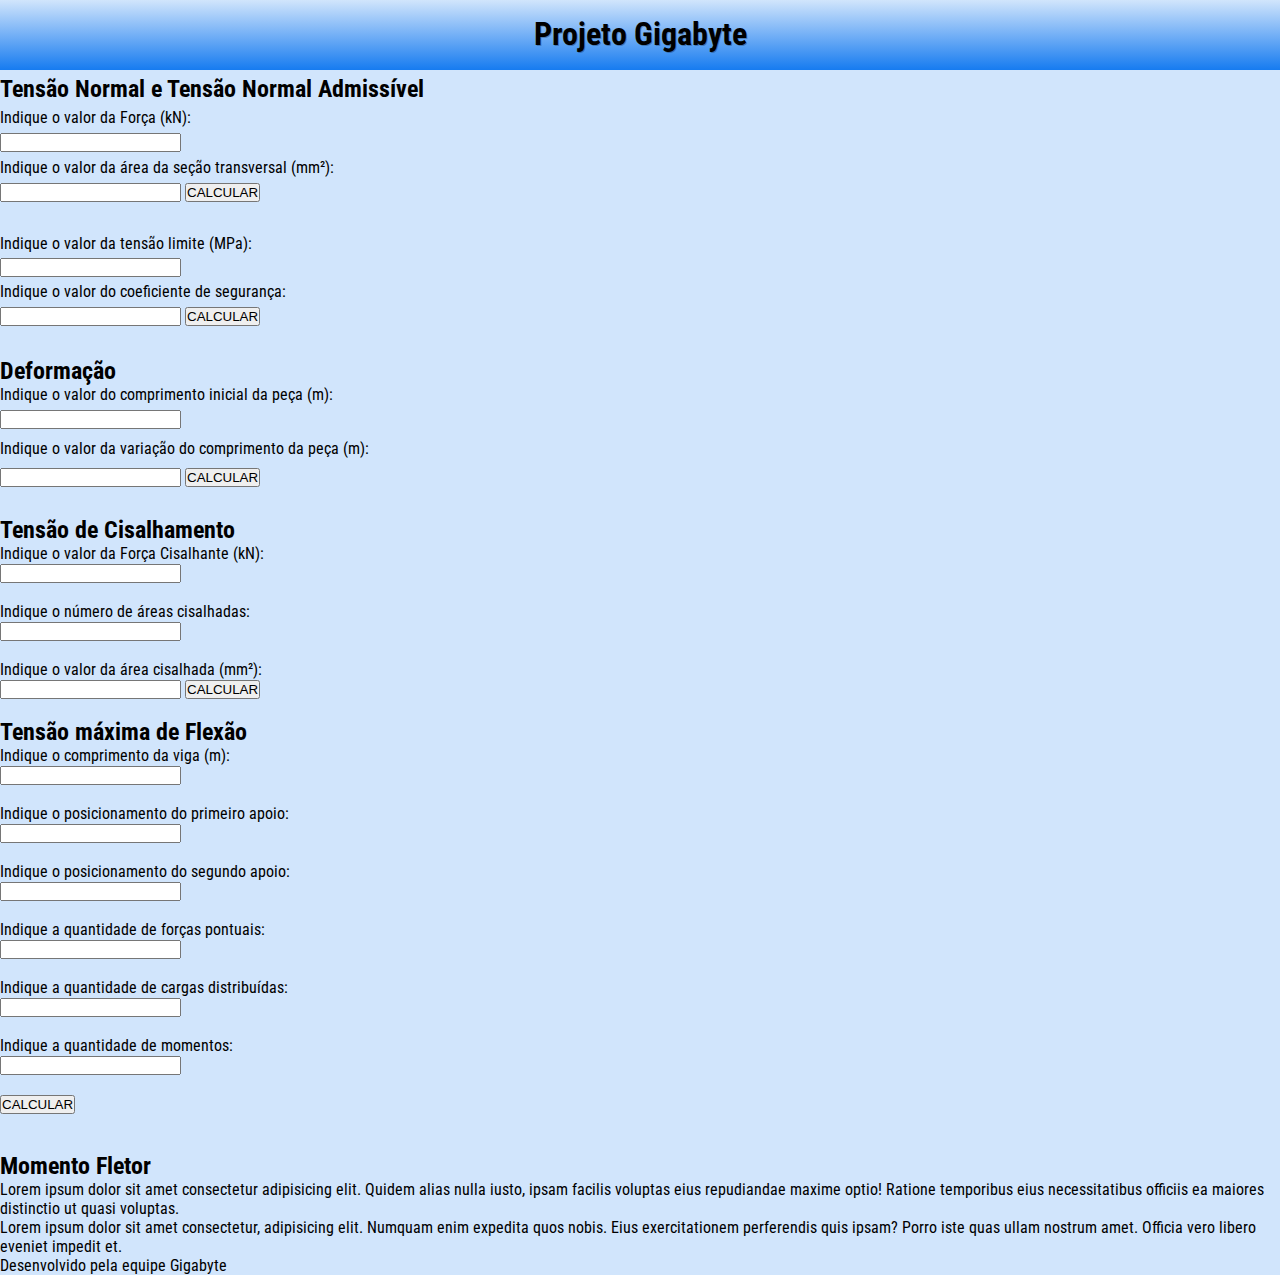
==== calculos.html @ 2e339c58 "Alterando os arquivos de html e padronizando as unidades" ====
<!DOCTYPE html>
<html lang="pt-br">
    <head>
        <meta charset="UTF-8">
        <meta name="viewport" content="width=device-width, initial-scale=1.0">
        <title>Cálculos</title>
        <link rel="stylesheet" href="assets/CSS/style.css">
        <script src="scripts/script.js"></script>
    </head>

    <body>
        <header>
            <h1>Projeto Gigabyte</h1>
        </header>

        <main>
            <section class="principal">
                <h2 id="Tensao-normal" class="titulo-principal">Tensão Normal e Tensão Normal Admissível</h2>

                <div class="transversal">
                    Indique o valor da Força (kN):
                </div>
                <input id="forca" class="transversal" type="text">
                <br>
                <div class="transversal">
                    Indique o valor da área da seção transversal (mm²):
                </div>
                <input class="transversal" id="area" type="text">
                <button id="btnCalcula" onclick="CalculaTensaoNormal();">CALCULAR</button>
                <br>
                <div id="respostaTensao"></div>
                <br>

                <div class="tensaoLimite">
                    Indique o valor da tensão limite (MPa):
                </div>
                <input id="tensaoLimite" type="text">
                <br>
                <div class="coefSeg">
                    Indique o valor do coeficiente de segurança:
                </div>
                <input id="coeficienteSeguranca" type="text">
                <button id="btnCalcula" onclick="CalculaTensaoAdmissivel();">CALCULAR</button>
                <br>
                <div id="respostaTensaoAdmissivel"></div>
                <br>

                <h2 id="deformacao" class="titulo-principal">Deformação</h2>
                <div class="comprimentoInicial">
                    Indique o valor do comprimento inicial da peça (m):
                </div>
                <input class="comprimentoInicial" id="comprimentoInicial" type="text">
                <br>
                <div class="variacaoComprimento">
                    Indique o valor da variação do comprimento da peça (m):
                </div>
                <input class="variacaoComprimento" id="variacaoComprimento" type="text">
                <button id="btnCalcula" onclick="CalculaDeformacao();">CALCULAR</button>
                <br>
                <div id="respostaDeformacao"></div>
                <br>
            </section>

            <section class="secao 2">
                <h2 id="Tensao-de-Cisalhamento" class="titulo-principal">Tensão de Cisalhamento</h2>
                <div class="tensao-Cisalhamento">
                    <div class="forca-cisalhante">
                        Indique o valor da Força Cisalhante (kN):
                        <br>
                        <input id="forcaCisalhante" type="text">
                    </div>
                    <br>
    
                    <div class="quantidade-areas-cisalhadas">
                        Indique o número de áreas cisalhadas:
                        <br>
                        <input id="quantidadeAreasCisalhadas" type="text">
                    </div>
                    <br>
    
                    <div class="area-cisalhada">
                        Indique o valor da área cisalhada (mm²):
                        <br>
                        <input id="areaCisalhada" type="text">
                        <button id="btnCalcula" onclick="CalculaTensaoCisalhamento();">CALCULAR</button>
                        <br>
                        <div id="respostaTensaoCisalhamento"></div>
                    </div>
                    <br>
                </div>
            </section>

            <section class="secao 3">
                <h2 id="Tensao-de-Flexao" class="titulo-principal">Tensão máxima de Flexão</h2>
                <div class="tensao-maxima-flexao">
                    <div class="comprimento-viga">
                        Indique o comprimento da viga (m):
                        <br>
                        <input id="comprimentoViga" type="text">
                    </div>
                    <br>

                    <div>
                        Indique o posicionamento do primeiro apoio:
                        <br>
                        <input id="posicionamentoPrimeiroApoio" type="text">
                    </div>
                    <br>
                    
                    <div>
                        Indique o posicionamento do segundo apoio:
                        <br>
                        <input id="posicionamentoSegundoApoio" type="text">
                    </div>
                    <br>

                    <div>
                        Indique a quantidade de forças pontuais:
                        <br>
                        <input id="quantidadeForcasPontuais" type="text">
                    </div>
                    <br>

                    <div>
                        Indique a quantidade de cargas distribuídas:
                        <br>
                        <input id="quantidadeCargasDistribuidas" type="text">
                    </div>
                    <br>

                    <div>
                        Indique a quantidade de momentos:
                        <br>
                        <input id="quantidadeMomentos" type="text">
                    </div>
                    <br>

                    <div>
                        <button id="btnCalcula" onclick="CalculaTensaoMaxima();">CALCULAR</button>
                    </div>

                    <br>
                    <div class="div-lado-a-lado" id="auxiliarIntesidadeForca"></div>
                    <div class="div-lado-a-lado" id="auxiliarLocalizacaoViga"></div>
                </div>
            </section>

            <section class="secao 4">
                <h2 id="momento-fletor" class="titulo-principal">Momento Fletor</h2>
                <div class="div-pagamento1">
                    <p>Lorem ipsum dolor sit amet consectetur adipisicing elit. Quidem alias nulla iusto, ipsam facilis voluptas eius repudiandae maxime optio! Ratione temporibus eius necessitatibus officiis ea maiores distinctio ut quasi voluptas.</p>

                    <p>Lorem ipsum dolor sit amet consectetur, adipisicing elit. Numquam enim expedita quos nobis. Eius exercitationem perferendis quis ipsam? Porro iste quas ullam nostrum amet. Officia vero libero eveniet impedit et.</p>
                </div>
                
            </section>
        </main>

        <footer>
            <p>
                Desenvolvido pela equipe Gigabyte
            </p>
        </footer>
    </body>
</html>
---- assets/CSS/style.css ----
@charset "UTF-8";

@import url('https://fonts.googleapis.com/css2?family=Roboto+Condensed:wght@300;400&display=swap%27');

:root{
    --cor0: #d1e5fc;
    --cor1: #167BF0;
    --corForte: #1963F7;
    --fonte1: 'Roboto Condensed', sans-serif;
    --fontePadrao: Arial, Helvetica, sans-serif;
}

*{
    margin: 0px;
    padding: 0px;
}

body {
    background-color: var(--cor0);
    font-family: var(--fonte1);
}

header{
    background-image: linear-gradient(to bottom, var(--cor0), var(--cor1));
    min-height: 55px;
    text-align: center;
    padding-top: 15px;
}

header > h1{
    color: black;
    font-family: var(--fonte1);
    font-size: 2em;
    margin-bottom: 20px;
    text-shadow: 1px 1px 0px rgba(0, 0, 0, 0.267);
}

.principal{
    margin-top: 5px;
    margin-bottom: 5px;
}

.principal > p{
    margin-top: 8px;
    padding-top: 3px;
    padding-bottom: 3px;
}

.principal > h2{
    margin-top: 5px;
    margin-bottom: 5px;
}

.diametro{
    margin-top: 7px;
}

.transversal{
    margin-top: 1px;
    margin-bottom: 5px;
}

#respostaTensao{
    margin-top: 8px;
}

.comprimentoInicial{
    margin-top: -5px;
    margin-bottom: 5px;
}

#comprimentoInicial{
    margin-top: -5px;
    margin-bottom: 5px;
}

.variacaoComprimento{
    margin-top: 5px;
    margin-bottom: 5px;
}

#variacaoComprimento{
    margin-top: 5px;
    margin-bottom: 5px;
}

#tensaoLimite{
    margin-top: 5px;
}

.coefSeg{
    margin-bottom: 5px;
    margin-top: 5px;
}

#respostaTensaoAdmissivel{
    margin-bottom: 7px;
    margin-top: 7px;
}

.div-lado-a-lado{
    display: inline-block;
}
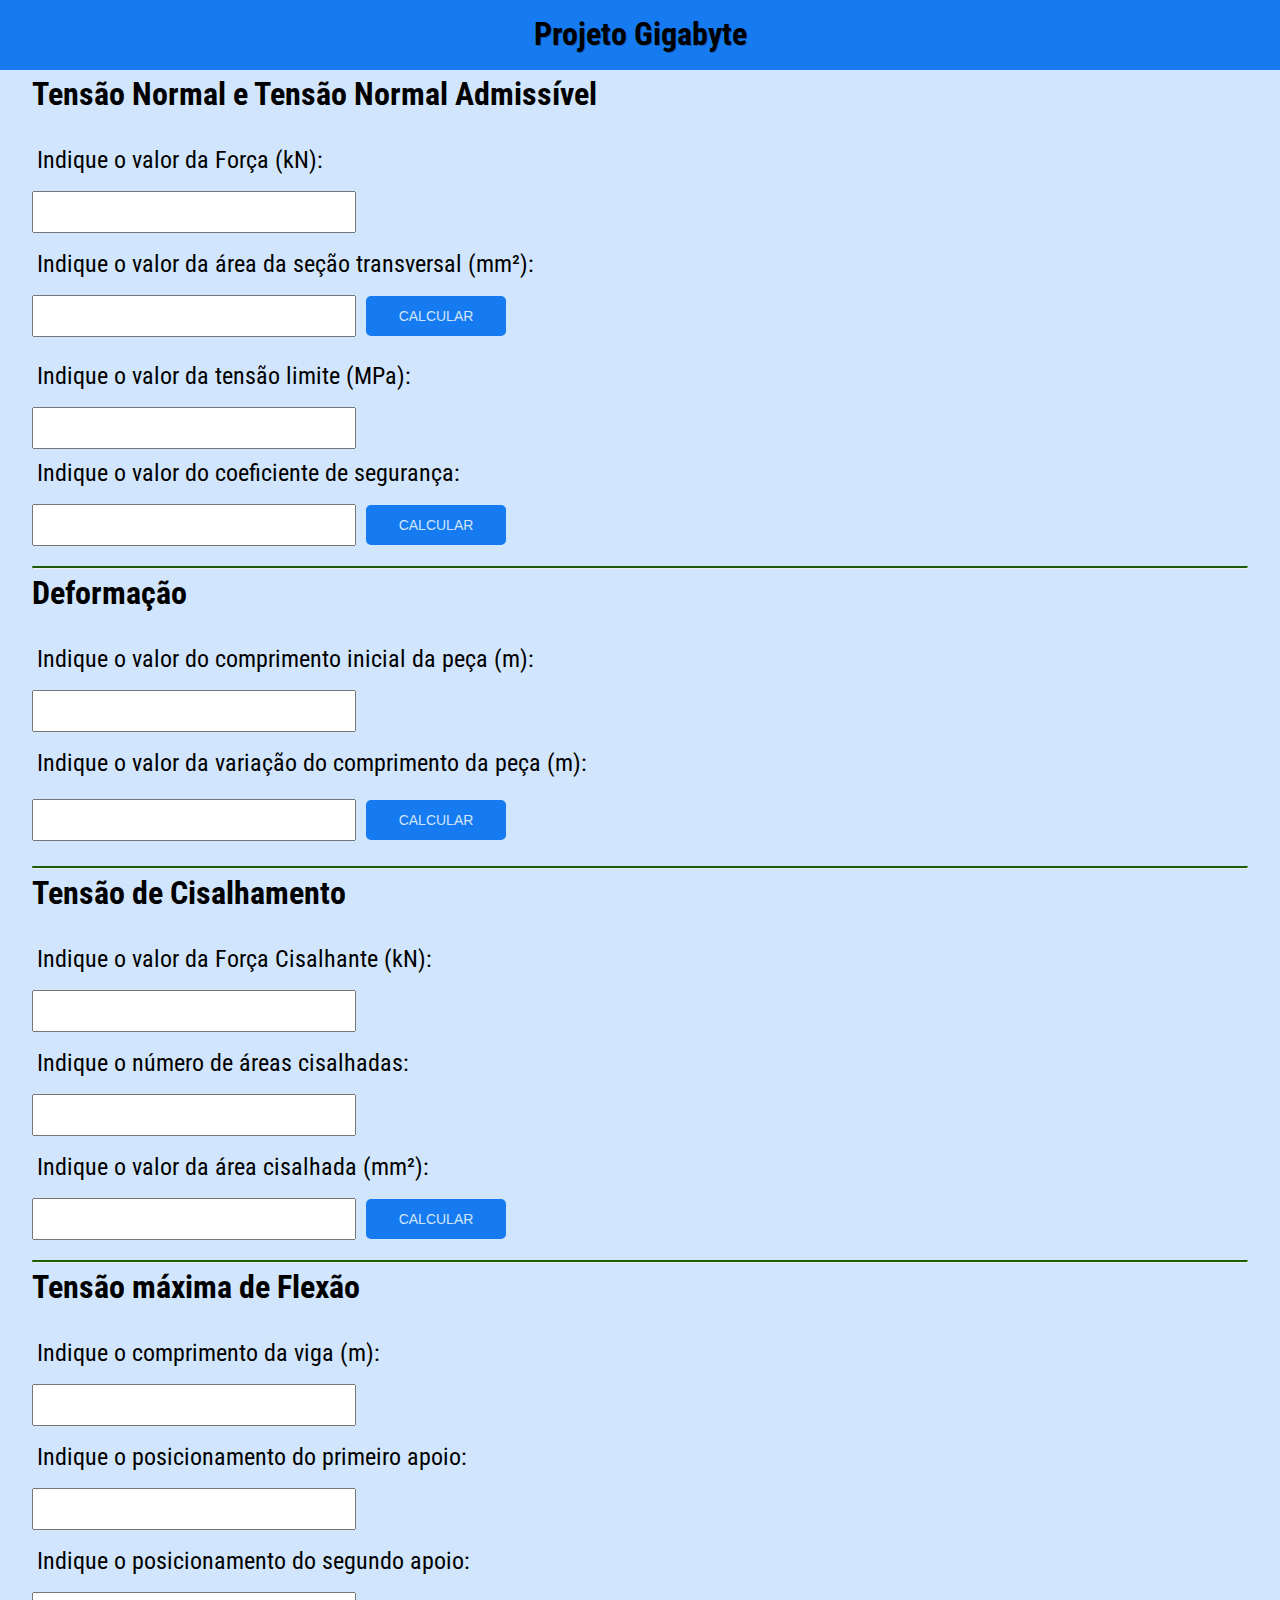
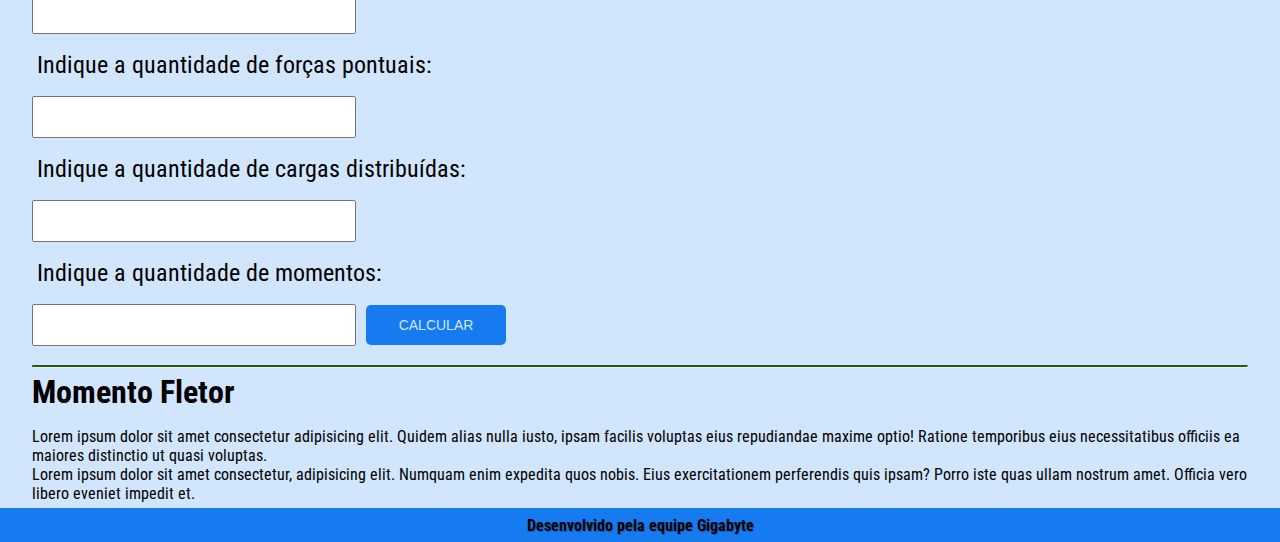
==== commit 72d11189: "fix project" ====
--- a/calculos.html
+++ b/calculos.html
@@ -1,165 +1,167 @@
 <!DOCTYPE html>
 <html lang="pt-br">
-    <head>
-        <meta charset="UTF-8">
-        <meta name="viewport" content="width=device-width, initial-scale=1.0">
-        <title>Cálculos</title>
-        <link rel="stylesheet" href="assets/CSS/style.css">
-        <script src="scripts/script.js"></script>
-    </head>
 
-    <body>
-        <header>
-            <h1>Projeto Gigabyte</h1>
-        </header>
+<head>
+    <meta charset="UTF-8">
+    <meta name="viewport" content="width=device-width, initial-scale=1.0">
+    <title>Cálculos</title>
+    <link rel="stylesheet" href="css/style.css">
+    <script src="scripts/script.js"></script>
+</head>
 
-        <main>
-            <section class="principal">
-                <h2 id="Tensao-normal" class="titulo-principal">Tensão Normal e Tensão Normal Admissível</h2>
+<body>
+    <header>
+        <h1>Projeto Gigabyte</h1>
+    </header>
 
-                <div class="transversal">
-                    Indique o valor da Força (kN):
+    <main>
+        <section class="principal">
+            <h2 id="Tensao-normal" class="titulo-principal">Tensão Normal e Tensão Normal Admissível</h2>
+
+            <span class="transversal">Indique o valor da Força (kN):</span>
+            <input id="forca" class="transversal" type="text">
+            <span class="transversal">
+                Indique o valor da área da seção transversal (mm²):
+            </span>
+            <div class="content__transversal-btn">
+                <input class="input__btn" id="area" type="text">
+                <button id="btnCalcula" class="btnCalcula" onclick="CalculaTensaoNormal();">
+                    CALCULAR
+                </button>
+            </div>
+            <div class="principal__content-result">
+                <span id="respostaTensao" class="principal__valor-tensao">
+            </div>
+
+            <span class="transversal">
+                Indique o valor da tensão limite (MPa):
+            </span>
+            <input id="tensaoLimite" class="transversal" type="text">
+
+            <span class="coefSeg transversal">
+                Indique o valor do coeficiente de segurança:
+            </span>
+            <div class="content__transversal-btn">
+                <input id="coeficienteSeguranca" class="input__btn" type="text">
+                <button id="btnCalcula" class="btnCalcula" onclick="CalculaTensaoAdmissivel();">
+                    CALCULAR
+                </button>
+            </div>
+            <div class="principal__content-result">
+                <span id="respostaTensaoAdmissivel" class="principal__valor-tensao">
+            </div>
+
+            <hr class="divider" />
+
+            <h2 id="deformacao" class="titulo-principal">Deformação</h2>
+            <span class="transversal">
+                Indique o valor do comprimento inicial da peça (m):
+            </span>
+            <input class="transversal" id="comprimentoInicial" type="text">
+            <span class="transversal">
+                Indique o valor da variação do comprimento da peça (m):
+            </span>
+            <div class="content__transversal-btn">
+                <input class="input__btn" id="variacaoComprimento" type="text">
+                <button id="btnCalcula" onclick="CalculaDeformacao()" class="btnCalcula">
+                    CALCULAR
+                </button>
+            </div>
+
+            <div class="principal__content-result">
+                <span id="respostaDeformacao" class="principal__valor-tensao">
+            </div>
+
+            <hr class="divider" />
+        </section>
+
+        <section class="secao2">
+            <h2 id="Tensao-de-Cisalhamento" class="titulo-principal">Tensão de Cisalhamento</h2>
+            <span class="transversal">
+                Indique o valor da Força Cisalhante (kN):
+            </span>
+            <input id="forcaCisalhante" class="transversal" type="text">
+
+            <span class="transversal">
+                Indique o número de áreas cisalhadas:
+            </span>
+            <input id="quantidadeAreasCisalhadas" class="transversal" type="text">
+            <span class="transversal">
+                Indique o valor da área cisalhada (mm²):
+            </span>
+            <div class="content__transversal-btn">
+                <input id="areaCisalhada" class="input__btn" type="text">
+                <button id="btnCalcula" class="btnCalcula" onclick="CalculaTensaoCisalhamento();">CALCULAR
+                </button>
+            </div>
+            <div class="principal__content-result">
+                <span id="respostaTensaoCisalhamento" class="principal__valor-tensao">
+            </div>
+
+            <hr class="divider" />
+        </section>
+
+        <section class="secao3">
+            <h2 id="Tensao-de-Flexao" class="titulo-principal">Tensão máxima de Flexão</h2>
+                <span class="transversal">
+                    Indique o comprimento da viga (m):
+                </span>
+                <input id="comprimentoViga" class="transversal" type="text">
+                <span class="transversal">
+                    Indique o posicionamento do primeiro apoio:
+                </span>
+                <input id="posicionamentoPrimeiroApoio" class="transversal" type="text">
+
+                <span class="transversal">
+                    Indique o posicionamento do segundo apoio:
+                </span>
+                <input id="posicionamentoSegundoApoio" class="transversal" type="text">
+                <span class="transversal">
+                    Indique a quantidade de forças pontuais:
+                </span>
+                <input id="quantidadeForcasPontuais" class="transversal" type="text">
+
+                <span class="transversal">
+                    Indique a quantidade de cargas distribuídas:    
+                </span>
+                <input id="quantidadeCargasDistribuidas" class="transversal" type="text">
+                <span class="transversal">
+                    Indique a quantidade de momentos:
+                </span>
+
+                <div class="content__transversal-btn">
+                    <input id="quantidadeMomentos" class="input__btn" type="text">
+                    <button id="btnCalcula" class="btnCalcula" onclick="CalculaTensaoMaxima();">
+                        CALCULAR
+                    </button>
                 </div>
-                <input id="forca" class="transversal" type="text">
-                <br>
-                <div class="transversal">
-                    Indique o valor da área da seção transversal (mm²):
-                </div>
-                <input class="transversal" id="area" type="text">
-                <button id="btnCalcula" onclick="CalculaTensaoNormal();">CALCULAR</button>
-                <br>
-                <div id="respostaTensao"></div>
-                <br>
 
-                <div class="tensaoLimite">
-                    Indique o valor da tensão limite (MPa):
-                </div>
-                <input id="tensaoLimite" type="text">
-                <br>
-                <div class="coefSeg">
-                    Indique o valor do coeficiente de segurança:
-                </div>
-                <input id="coeficienteSeguranca" type="text">
-                <button id="btnCalcula" onclick="CalculaTensaoAdmissivel();">CALCULAR</button>
-                <br>
-                <div id="respostaTensaoAdmissivel"></div>
-                <br>
+                <div class="div-lado-a-lado" id="auxiliarIntesidadeForca"></div>
+                <div class="div-lado-a-lado" id="auxiliarLocalizacaoViga"></div>
 
-                <h2 id="deformacao" class="titulo-principal">Deformação</h2>
-                <div class="comprimentoInicial">
-                    Indique o valor do comprimento inicial da peça (m):
-                </div>
-                <input class="comprimentoInicial" id="comprimentoInicial" type="text">
-                <br>
-                <div class="variacaoComprimento">
-                    Indique o valor da variação do comprimento da peça (m):
-                </div>
-                <input class="variacaoComprimento" id="variacaoComprimento" type="text">
-                <button id="btnCalcula" onclick="CalculaDeformacao();">CALCULAR</button>
-                <br>
-                <div id="respostaDeformacao"></div>
-                <br>
-            </section>
+                <hr class="divider" />
+        </section>
 
-            <section class="secao 2">
-                <h2 id="Tensao-de-Cisalhamento" class="titulo-principal">Tensão de Cisalhamento</h2>
-                <div class="tensao-Cisalhamento">
-                    <div class="forca-cisalhante">
-                        Indique o valor da Força Cisalhante (kN):
-                        <br>
-                        <input id="forcaCisalhante" type="text">
-                    </div>
-                    <br>
-    
-                    <div class="quantidade-areas-cisalhadas">
-                        Indique o número de áreas cisalhadas:
-                        <br>
-                        <input id="quantidadeAreasCisalhadas" type="text">
-                    </div>
-                    <br>
-    
-                    <div class="area-cisalhada">
-                        Indique o valor da área cisalhada (mm²):
-                        <br>
-                        <input id="areaCisalhada" type="text">
-                        <button id="btnCalcula" onclick="CalculaTensaoCisalhamento();">CALCULAR</button>
-                        <br>
-                        <div id="respostaTensaoCisalhamento"></div>
-                    </div>
-                    <br>
-                </div>
-            </section>
+        <section class="secao4">
+            <h2 id="momento-fletor" class="titulo-principal">Momento Fletor</h2>
+            <div class="div-pagamento1">
+                <p>Lorem ipsum dolor sit amet consectetur adipisicing elit. Quidem alias nulla iusto, ipsam facilis
+                    voluptas eius repudiandae maxime optio! Ratione temporibus eius necessitatibus officiis ea maiores
+                    distinctio ut quasi voluptas.</p>
 
-            <section class="secao 3">
-                <h2 id="Tensao-de-Flexao" class="titulo-principal">Tensão máxima de Flexão</h2>
-                <div class="tensao-maxima-flexao">
-                    <div class="comprimento-viga">
-                        Indique o comprimento da viga (m):
-                        <br>
-                        <input id="comprimentoViga" type="text">
-                    </div>
-                    <br>
+                <p>Lorem ipsum dolor sit amet consectetur, adipisicing elit. Numquam enim expedita quos nobis. Eius
+                    exercitationem perferendis quis ipsam? Porro iste quas ullam nostrum amet. Officia vero libero
+                    eveniet impedit et.</p>
+            </div>
 
-                    <div>
-                        Indique o posicionamento do primeiro apoio:
-                        <br>
-                        <input id="posicionamentoPrimeiroApoio" type="text">
-                    </div>
-                    <br>
-                    
-                    <div>
-                        Indique o posicionamento do segundo apoio:
-                        <br>
-                        <input id="posicionamentoSegundoApoio" type="text">
-                    </div>
-                    <br>
+        </section>
+    </main>
 
-                    <div>
-                        Indique a quantidade de forças pontuais:
-                        <br>
-                        <input id="quantidadeForcasPontuais" type="text">
-                    </div>
-                    <br>
+    <footer>
+        <p>
+            Desenvolvido pela equipe Gigabyte
+        </p>
+    </footer>
+</body>
 
-                    <div>
-                        Indique a quantidade de cargas distribuídas:
-                        <br>
-                        <input id="quantidadeCargasDistribuidas" type="text">
-                    </div>
-                    <br>
-
-                    <div>
-                        Indique a quantidade de momentos:
-                        <br>
-                        <input id="quantidadeMomentos" type="text">
-                    </div>
-                    <br>
-
-                    <div>
-                        <button id="btnCalcula" onclick="CalculaTensaoMaxima();">CALCULAR</button>
-                    </div>
-
-                    <br>
-                    <div class="div-lado-a-lado" id="auxiliarIntesidadeForca"></div>
-                    <div class="div-lado-a-lado" id="auxiliarLocalizacaoViga"></div>
-                </div>
-            </section>
-
-            <section class="secao 4">
-                <h2 id="momento-fletor" class="titulo-principal">Momento Fletor</h2>
-                <div class="div-pagamento1">
-                    <p>Lorem ipsum dolor sit amet consectetur adipisicing elit. Quidem alias nulla iusto, ipsam facilis voluptas eius repudiandae maxime optio! Ratione temporibus eius necessitatibus officiis ea maiores distinctio ut quasi voluptas.</p>
-
-                    <p>Lorem ipsum dolor sit amet consectetur, adipisicing elit. Numquam enim expedita quos nobis. Eius exercitationem perferendis quis ipsam? Porro iste quas ullam nostrum amet. Officia vero libero eveniet impedit et.</p>
-                </div>
-                
-            </section>
-        </main>
-
-        <footer>
-            <p>
-                Desenvolvido pela equipe Gigabyte
-            </p>
-        </footer>
-    </body>
 </html>--- a/css/style.css
+++ b/css/style.css
@@ -0,0 +1,239 @@
+@charset "UTF-8";
+
+@import url('https://fonts.googleapis.com/css2?family=Roboto+Condensed:wght@300;400&display=swap%27');
+
+:root{
+    --cor0: #d1e5fc;
+    --cor1: #167BF0;
+    --corForte: #1963F7;
+    --corForteHover: #0354f6;
+    --corSuccess: #1c5e06;
+    --fonte1: 'Roboto Condensed', sans-serif;
+    --fontePadrao: Arial, Helvetica, sans-serif;
+}
+
+*{
+    margin: 0px;
+    padding: 0px;
+}
+
+body {
+    background-color: var(--cor0);
+    font-family: var(--fonte1);
+}
+
+header{
+    /*background-image: linear-gradient(to bottom, var(--cor0), var(--cor1));*/
+    background-color: var(--cor1);
+    min-height: 55px;
+    text-align: center;
+    padding-top: 15px;
+}
+
+header > h1{
+    color: black;
+    font-family: var(--fonte1);
+    font-size: 2em;
+    margin-bottom: 20px;
+    text-shadow: 1px 1px 0px rgba(0, 0, 0, 0.267);
+}
+
+.principal{
+    margin: 5px 2rem;
+}
+
+.principal > p{
+    margin-top: 8px;
+    padding-top: 3px;
+    padding-bottom: 3px;
+}
+
+.principal > h2{
+    margin-top: 5px;
+    margin-bottom: 5px;
+}
+
+.diametro{
+    margin-top: 7px;
+}
+
+.titulo-principal{
+    font-size: 2rem;
+    padding-bottom: 1rem;
+}
+
+.btnCalcula {
+    margin-left: 10px;
+    border: none;
+    border-radius: 5px;
+
+    height: 40px;
+    width: 140px;
+
+    font-size: 14px;
+    font-style: bold;
+    color: var(--cor0);
+
+    background-color: var(--cor1);
+}
+
+.btnCalcula:hover {
+    margin-left: 10px;
+    border: none;
+    border-radius: 5px;
+
+    height: 40px;
+    width: 140px;
+
+    font-size: 14px;
+    font-style: bold;
+    color: var(--cor0);
+
+    background-color: var(--corForteHover);
+    transition: 0.4s;
+}
+
+.btnCalculaTensaoMaxima {
+    margin: 10px 0;
+    border: none;
+    border-radius: 5px;
+
+    height: 30px;
+    width: 255px;
+
+    font-size: 14px;
+    font-style: bold;
+    color: var(--cor0);
+
+    background-color: var(--cor1);
+}
+
+.btnCalculaTensaoMaxima:hover {
+    margin: 10px 0;
+    border: none;
+    border-radius: 5px;
+
+    height: 30px;
+    width: 255px;
+
+    font-size: 14px;
+    font-style: bold;
+    color: var(--cor0);
+
+    background-color: var(--corForteHover);
+    transition: 0.4s;
+}
+
+.content__transversal-btn {
+    display: flex;
+    align-items: center;
+
+    margin-top: 0.75rem;
+}
+
+.transversal{
+    display: block;
+    font-size: 1.5rem;
+    margin-top: 0.75rem;
+    padding: 5px;
+}
+
+.input__btn {
+    font-size: 1.5rem;
+    padding: 5px;
+}
+
+#respostaTensao{
+    margin-top: 8px;
+}
+
+.variacaoComprimento{
+    margin-top: 5px;
+    margin-bottom: 5px;
+}
+
+#variacaoComprimento{
+    margin-top: 5px;
+    margin-bottom: 5px;
+}
+
+.coefSeg{
+    margin-bottom: 5px;
+    margin-top: 5px;
+}
+
+#respostaTensaoAdmissivel{
+    margin-bottom: 7px;
+    margin-top: 7px;
+}
+
+.div-lado-a-lado{
+    display: inline-block;
+
+    vertical-align:top; /* <---- this */
+}
+
+footer {
+    text-align: center;
+    background-color: var(--cor1);
+    padding: 7.5px;
+}
+
+footer > p{
+    color: black;
+    font-family: var(--fonte1);
+    font-size: 1em;
+    text-shadow: 1px 1px 0px rgba(0, 0, 0, 0.267);
+    font-weight: bold;
+}
+
+.secao2 {
+    margin: 5px 2rem;
+}
+
+.secao3 {
+    margin: 5px 2rem;
+}
+
+.secao4 {
+    margin: 5px 2rem;
+}
+
+.principal__content-result {
+    margin: 5px 0px 20px;
+}
+
+.principal__valor-tensao {
+    font-size: 1.10rem;
+    font-style: bold;
+    color: var(--corSuccess);
+}
+
+.divider {
+    border-top: 2px solid var(--corSuccess);
+}
+
+.item {
+    font-size: 1.25rem;
+    margin: 15px 25px;
+}
+
+#localizacaoForcaNaViga {
+    margin: 5px 0;
+    height: 25px;
+    width: 200px;
+
+    padding: 5px;
+
+    font-size: 1rem;
+}
+
+#intensidadeForca {
+    margin: 5px 0;
+    height: 25px;
+    width: 200px;
+
+    padding: 5px;
+
+    font-size: 1rem;
+}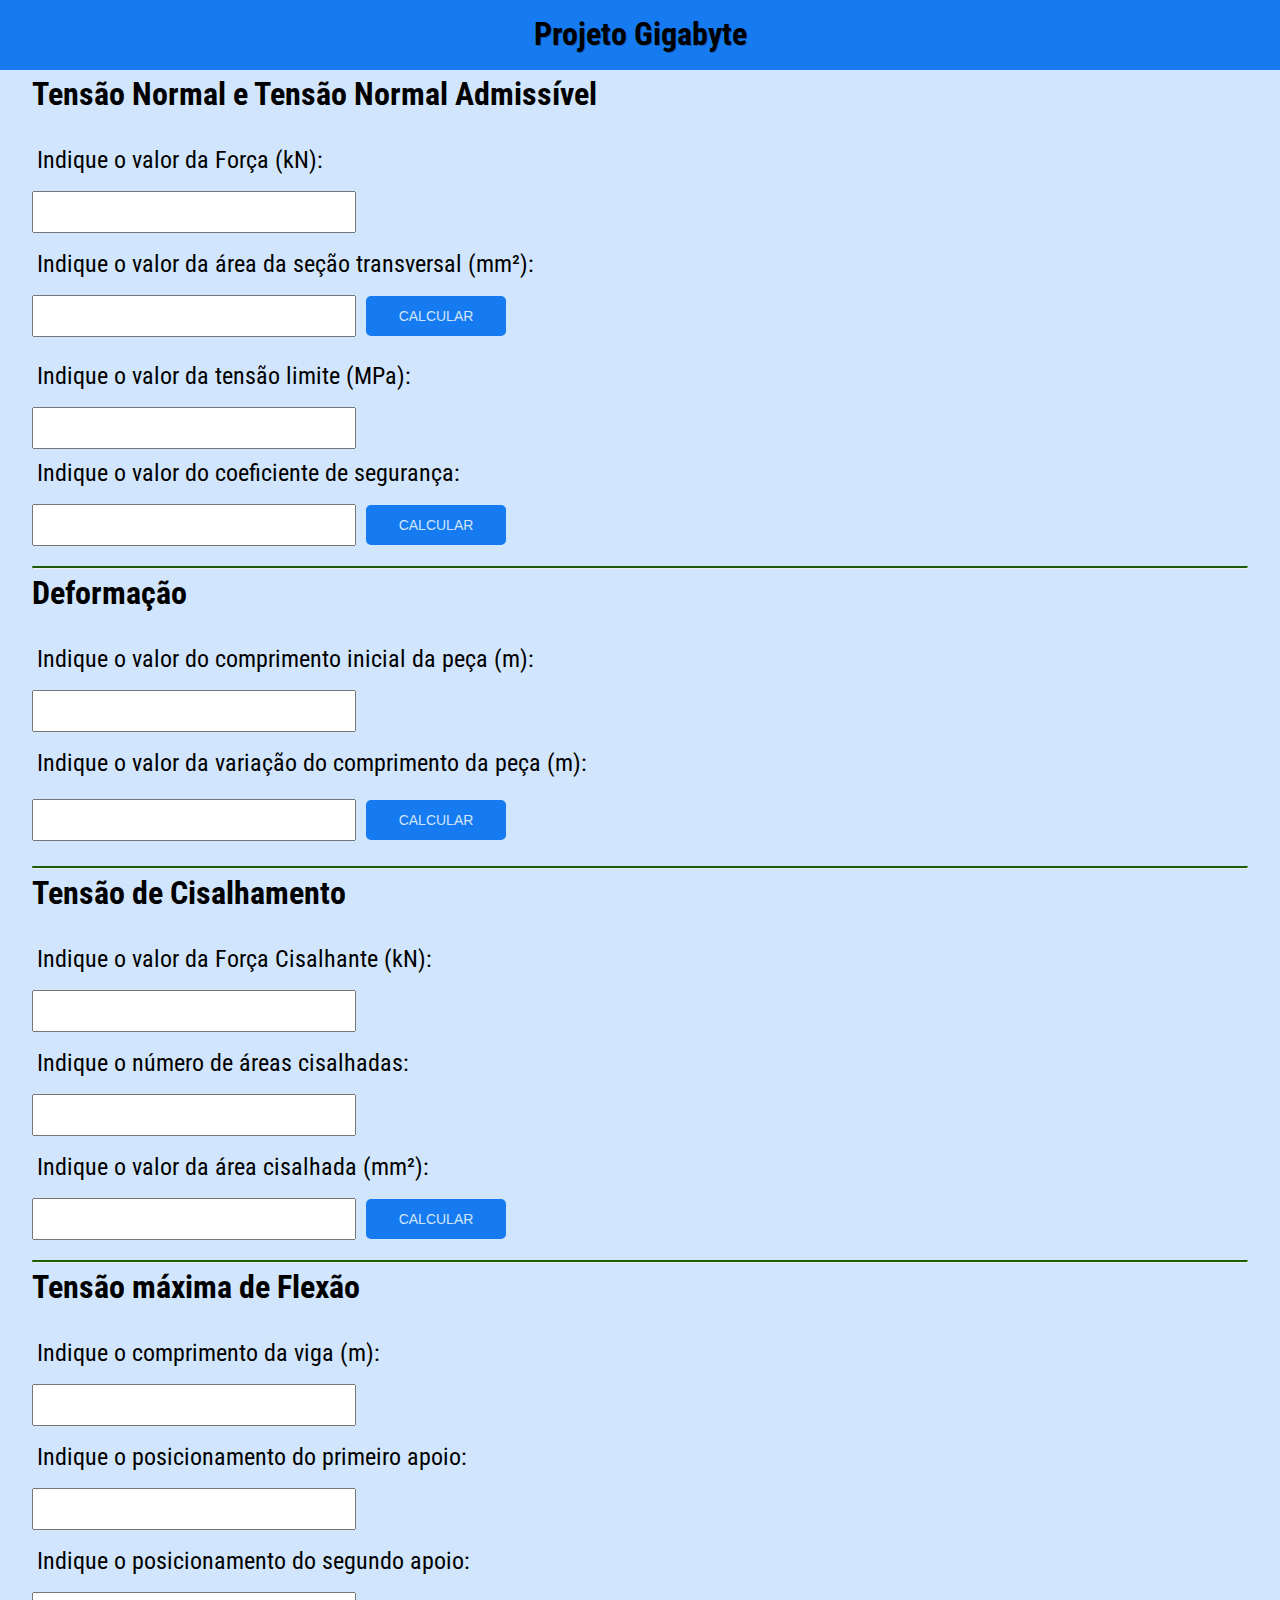
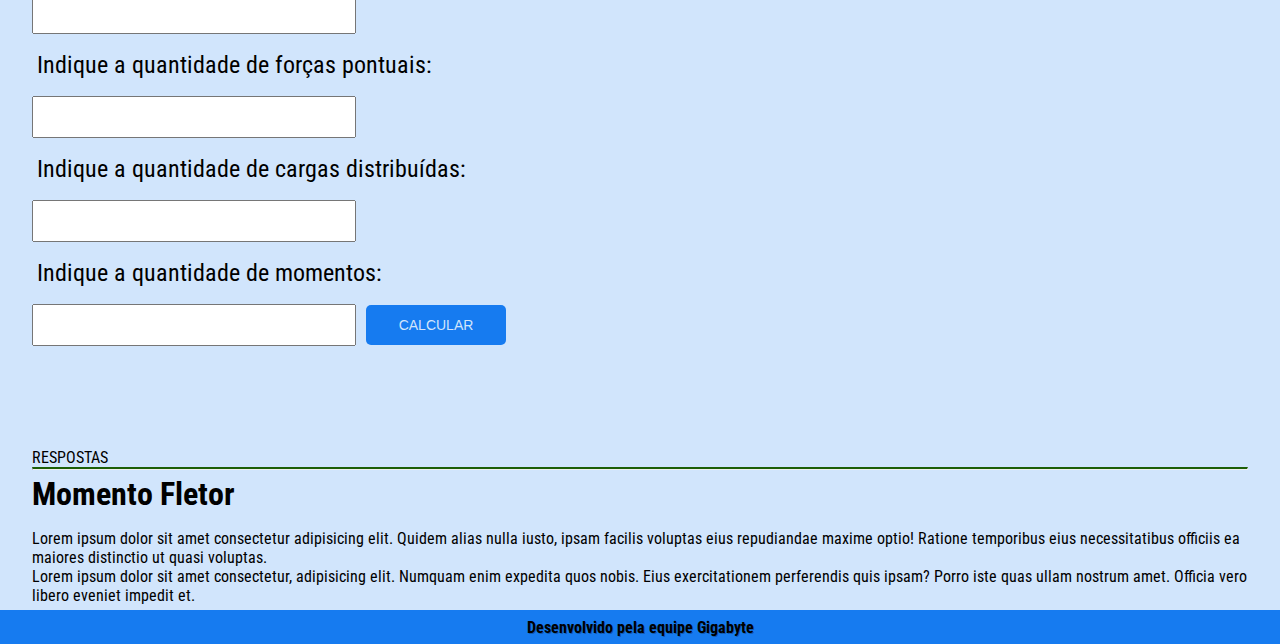
==== commit 30aa48bd: "Separação dos Scripts e quase finlazação do método de Calcular Tensão Máxima" ====
--- a/calculos.html
+++ b/calculos.html
@@ -6,7 +6,9 @@
     <meta name="viewport" content="width=device-width, initial-scale=1.0">
     <title>Cálculos</title>
     <link rel="stylesheet" href="css/style.css">
-    <script src="scripts/script.js"></script>
+    <script src="scripts/tensao.js"></script>
+    <script src="scripts/deformacao.js"></script>
+    <script src="scripts/tensaoMaximaEMomento.js"></script>
 </head>
 
 <body>
@@ -136,8 +138,32 @@
                     </button>
                 </div>
 
-                <div class="div-lado-a-lado" id="auxiliarIntesidadeForca"></div>
-                <div class="div-lado-a-lado" id="auxiliarLocalizacaoViga"></div>
+                <div>
+                    <div class="titulo-inputs" id="tituloInputForcasPontuais"></div>
+                    <div class="div-lado-a-lado" id="auxiliarIntesidadeForca"></div>
+                    <div class="div-lado-a-lado" id="auxiliarLocalizacaoViga"></div>
+                </div>
+                
+                <div>
+                    <div class="titulo-inputs" id="tituloInputCargasDistribuidas"></div>
+                    <div class="div-lado-a-lado" id="auxiliarValorInicioCarga"></div>
+                    <div class="div-lado-a-lado" id="auxiliarValorFinalCarga"></div>
+                    <div class="div-lado-a-lado" id="auxiliarPosicaoInicioCarga"></div>
+                    <div class="div-lado-a-lado" id="auxiliarPosicaoFinalCarga"></div>
+                </div>
+
+                <div>
+                    <div class="titulo-inputs" id="tituloInputMomentos"></div>
+                    <div class="div-lado-a-lado" id="auxiliarValorMomento"></div>
+                    <div class="div-lado-a-lado" id="auxiliarPosicaoMomento"></div>
+                    <div class="div-lado-a-lado" id="auxiliarPerifericos"></div>
+                </div>
+
+                <div>
+                    <div>RESPOSTAS</div>
+                    <div id="reacoesDeApoio"></div>
+                    <div id="respostaTensaoMaximaFlexao"></div>
+                </div>
 
                 <hr class="divider" />
         </section>
--- a/css/style.css
+++ b/css/style.css
@@ -170,7 +170,7 @@
 .div-lado-a-lado{
     display: inline-block;
 
-    vertical-align:top; /* <---- this */
+    vertical-align: top; /* <---- this */
 }
 
 footer {
@@ -236,4 +236,8 @@
     padding: 5px;
 
     font-size: 1rem;
+}
+
+.titulo-inputs {
+    margin-top: 15px;
 }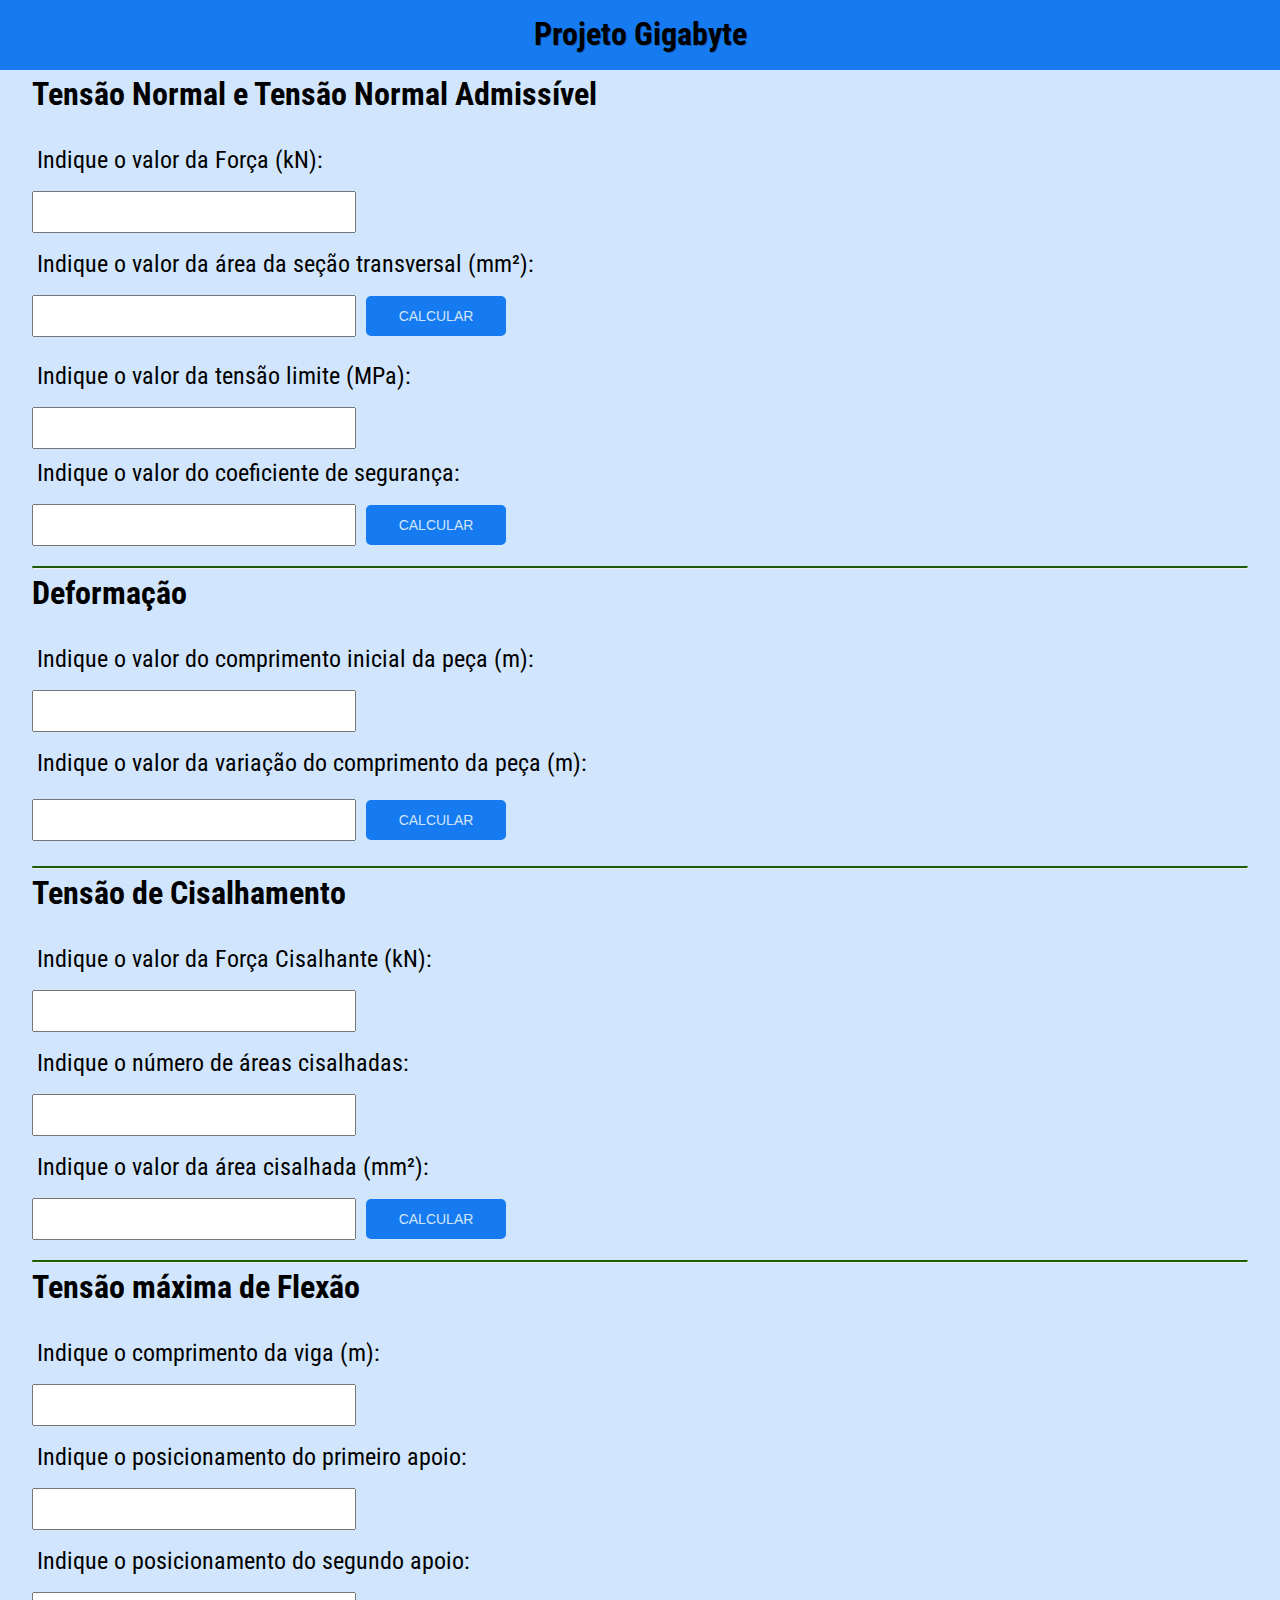
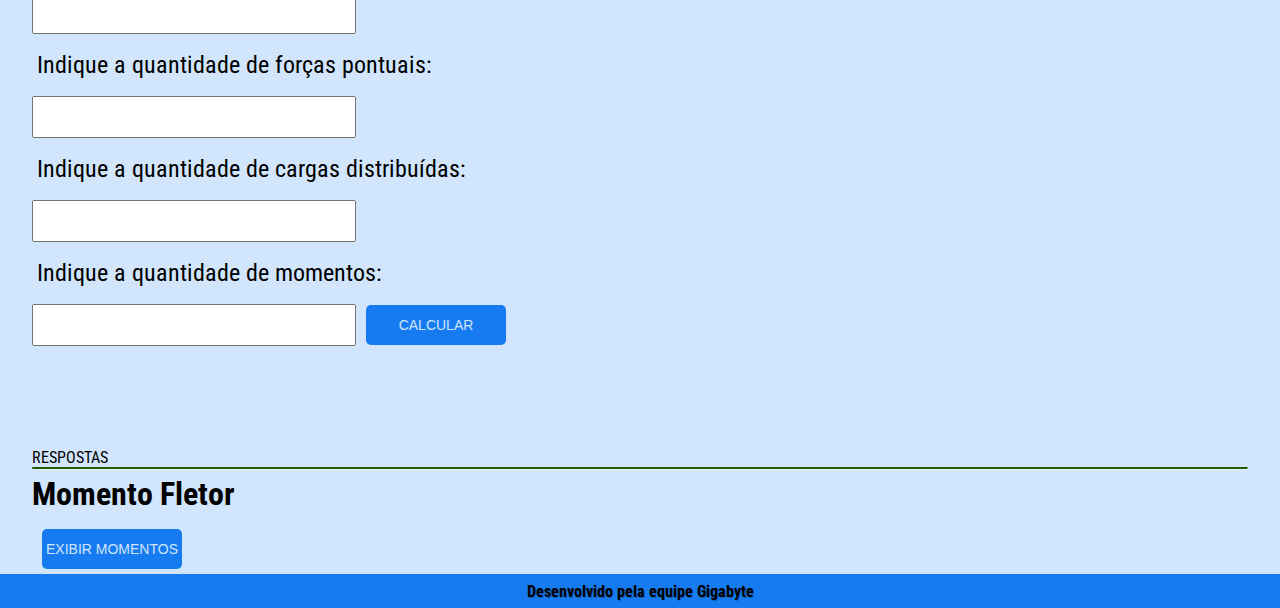
==== commit 5c2526da: "Criando a parte de exibir os Momentos" ====
--- a/calculos.html
+++ b/calculos.html
@@ -170,14 +170,11 @@
 
         <section class="secao4">
             <h2 id="momento-fletor" class="titulo-principal">Momento Fletor</h2>
-            <div class="div-pagamento1">
-                <p>Lorem ipsum dolor sit amet consectetur adipisicing elit. Quidem alias nulla iusto, ipsam facilis
-                    voluptas eius repudiandae maxime optio! Ratione temporibus eius necessitatibus officiis ea maiores
-                    distinctio ut quasi voluptas.</p>
-
-                <p>Lorem ipsum dolor sit amet consectetur, adipisicing elit. Numquam enim expedita quos nobis. Eius
-                    exercitationem perferendis quis ipsam? Porro iste quas ullam nostrum amet. Officia vero libero
-                    eveniet impedit et.</p>
+            <div>
+                <div id="respostaMomento"></div>
+                <button id="btnCalcula" class="btnCalcula" onclick="ExibeMomento();">
+                    EXIBIR MOMENTOS
+                </button>
             </div>
 
         </section>
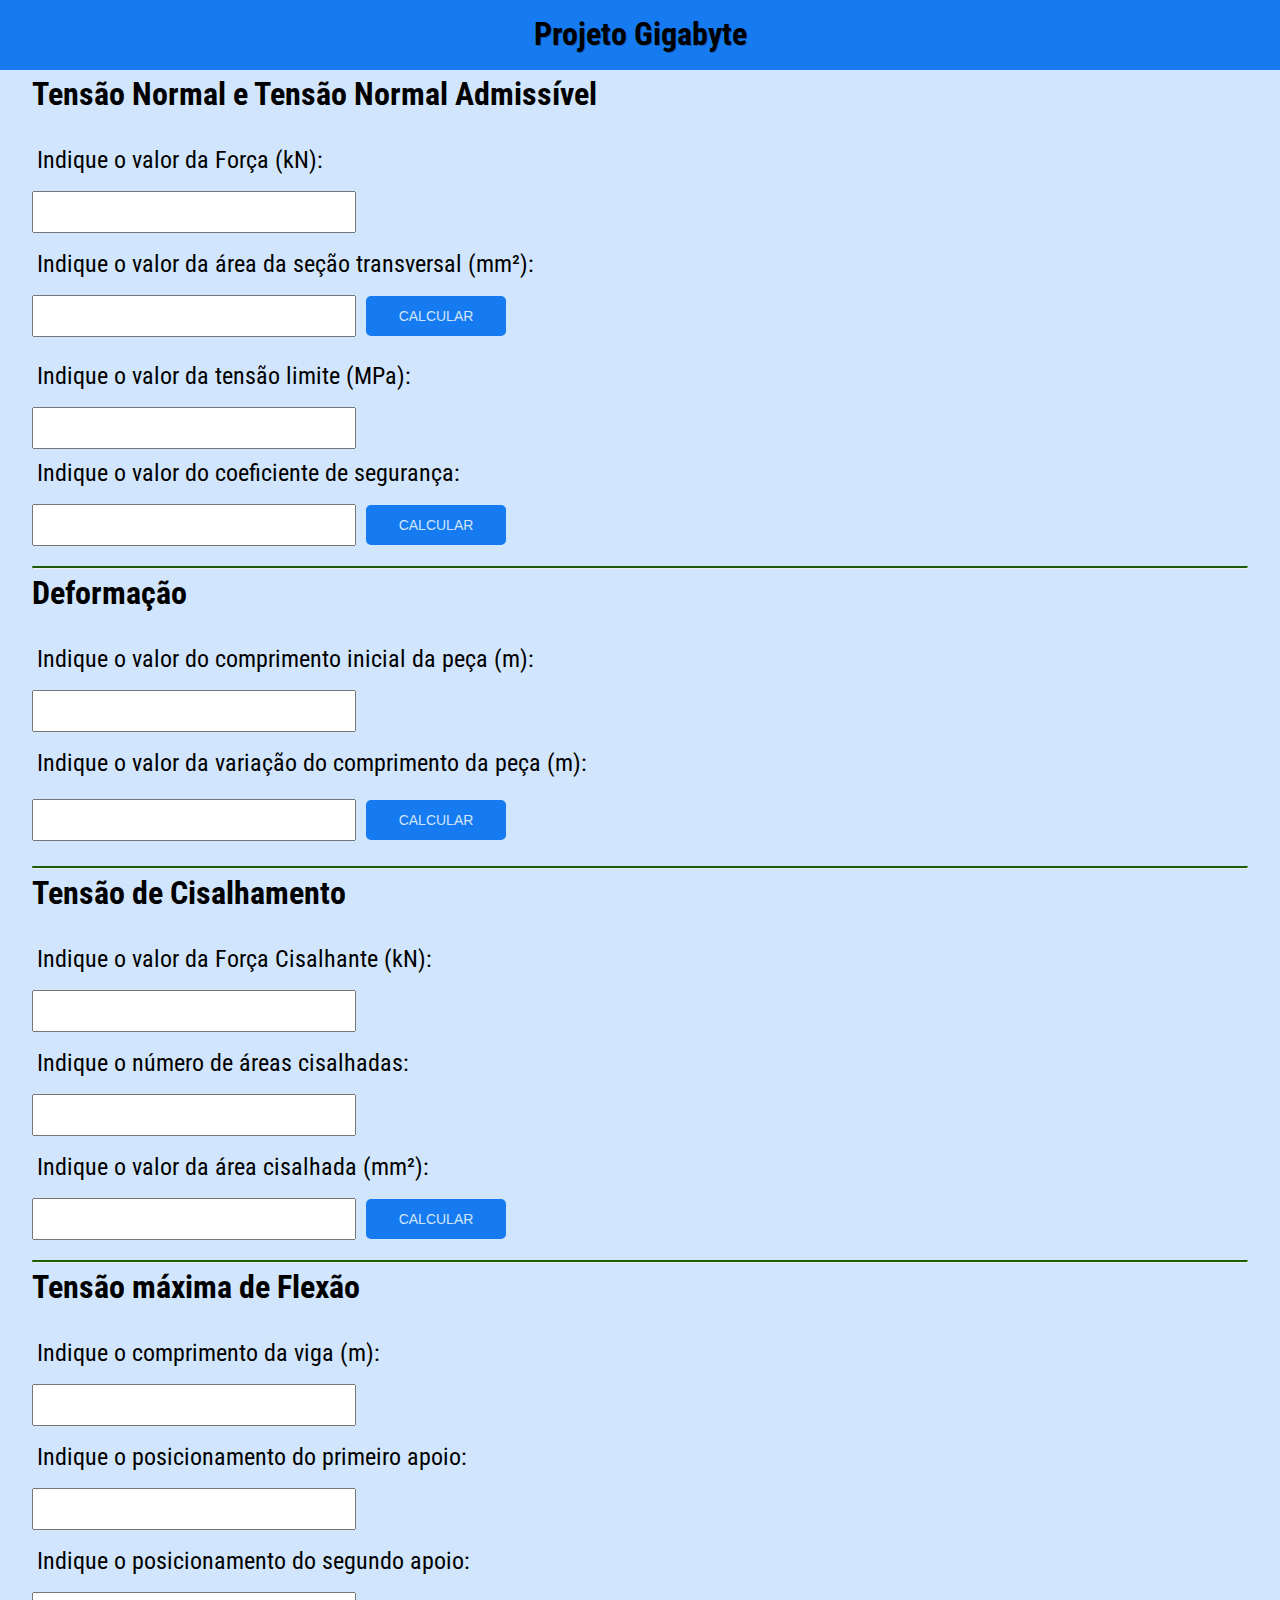
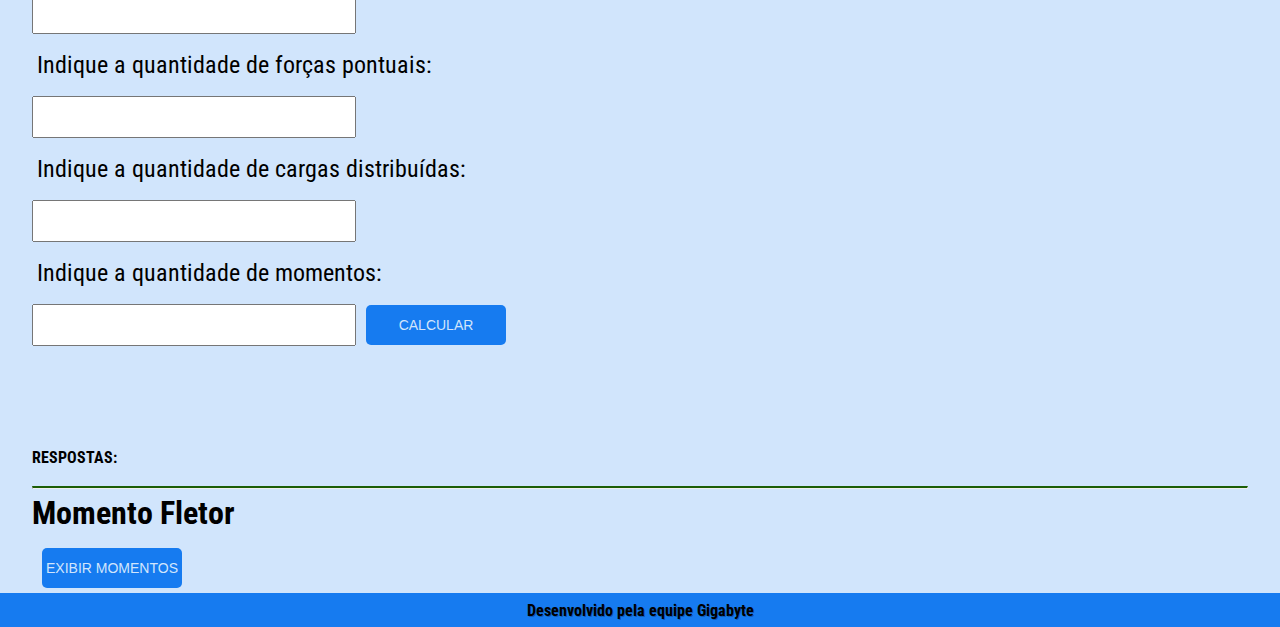
==== commit f2bb216c: "Alterações finais" ====
--- a/calculos.html
+++ b/calculos.html
@@ -160,9 +160,10 @@
                 </div>
 
                 <div>
-                    <div>RESPOSTAS</div>
-                    <div id="reacoesDeApoio"></div>
-                    <div id="respostaTensaoMaximaFlexao"></div>
+                    <div><b>RESPOSTAS:</b></div>
+                    <br>
+                    <div class="principal__valor-tensao" id="reacoesDeApoio"></div>
+                    <div class="principal__valor-tensao" id="respostaTensaoMaximaFlexao"></div>
                 </div>
 
                 <hr class="divider" />
@@ -171,10 +172,10 @@
         <section class="secao4">
             <h2 id="momento-fletor" class="titulo-principal">Momento Fletor</h2>
             <div>
-                <div id="respostaMomento"></div>
                 <button id="btnCalcula" class="btnCalcula" onclick="ExibeMomento();">
                     EXIBIR MOMENTOS
                 </button>
+                <div id="respostaMomento"></div>
             </div>
 
         </section>
--- a/css/style.css
+++ b/css/style.css
@@ -240,4 +240,14 @@
 
 .titulo-inputs {
     margin-top: 15px;
+}
+
+.inputItem {
+    margin: 5px 0;
+    height: 25px;
+    width: 200px;
+
+    padding: 5px;
+
+    font-size: 1rem;
 }